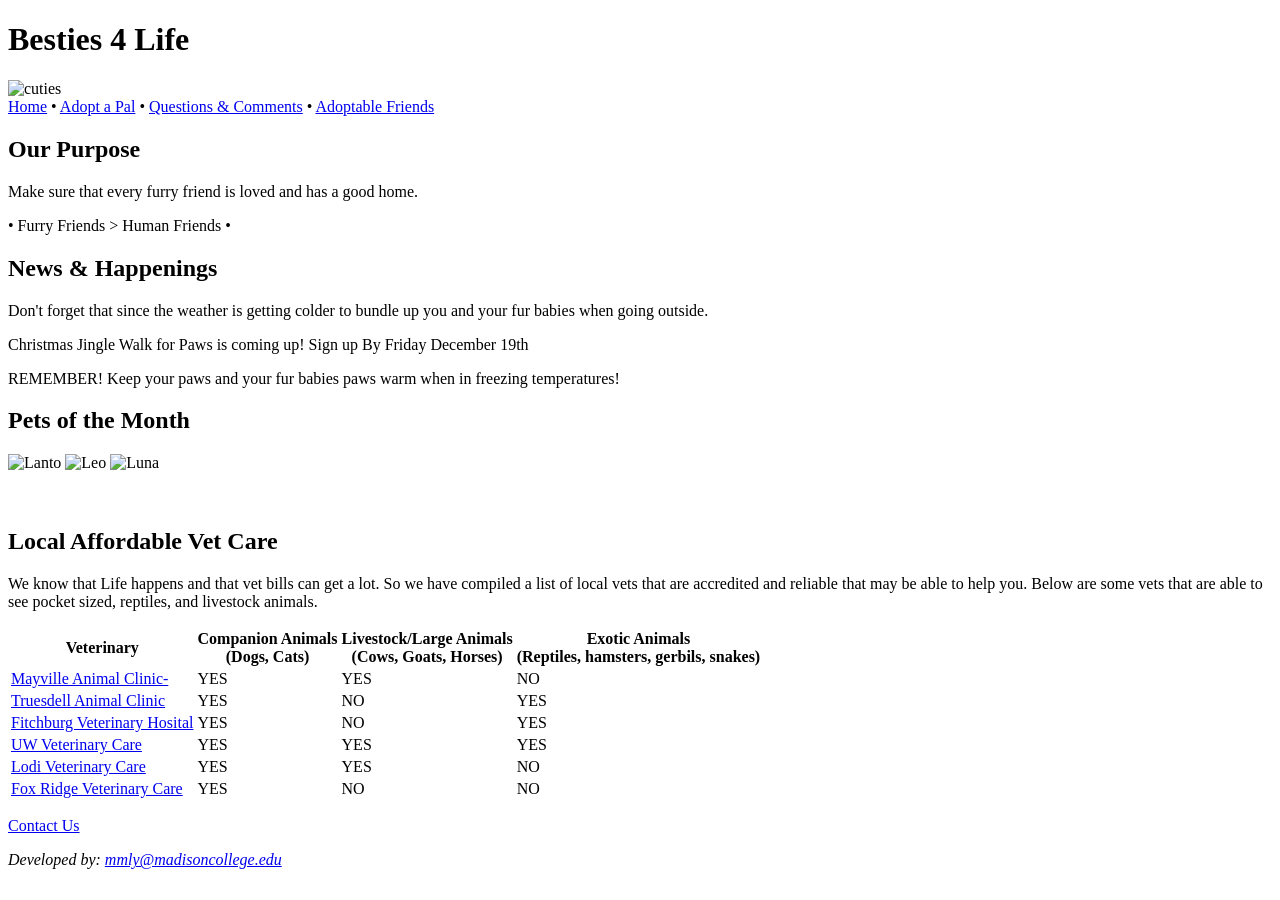
==== index.html @ 5c2df9a1 "Add files via upload" ====
<!DOCTYPE html>
<!--
    Author: Maipa Ly
    Date: 12/5/25
-->
<html lang="en">

<head>
    <title>Besties for Life</title>
    <meta charset="UTF-8">
    <meta name="viewport" content="width=device-width, initial-scale=1.0">
    <link rel="stylesheet" href="styleSheets/main.css">
    <link rel="stylesheet" href="styleSheets/index.css">
</head>

<body>
    <header>        
        <h1>Besties 4 Life</h1>
        <img src="images/cutiee.png" alt="cuties">
        <nav>
            <a href="index.html">Home</a> &bull; <a href="adoptAFriend.html">Adopt a Pal</a> &bull; 
            <a href="questions.html">Questions & Comments</a> &bull; <a href="furyFriends.html">Adoptable Friends</a>
    
        </nav>
    </header>

    <main>     
        <article id="ourPurpose">
            <h2 class="title">Our Purpose</h2> 
            <p>Make sure that every furry friend is loved and has a good home.</p>
            <p>&bull; Furry Friends > Human Friends &bull;</p>
        </article>

        <article id="news">
            <h2 class="title">News & Happenings</h2>
            <p>Don't forget that since the weather is getting colder to bundle up you and your fur babies when going outside.</p>
            <p>Christmas Jingle Walk for Paws is coming up! Sign up By Friday December 19th</p>
            <p>REMEMBER! Keep your paws and your fur babies paws warm when in freezing temperatures!</p>
        </article>

         <article id="pets">
            <h2 id="petOfMonth">Pets of the Month</h2>
            <img id="lanto" src="images/lanto1.jpg" alt="Lanto">
            <img id="leo" src="images/leo1.jpg" alt="Leo">
            <img id="luna" src="images/luna1.jpg" alt="Luna">
        </article>
        <br><br>

        <div id="vetsForPets">
            <article>
                <h2>Local Affordable Vet Care</h2>
                <p>We know that Life happens and that vet bills can get a lot. So we have compiled a list of local vets that are accredited and reliable that may be able to help you.
                Below are some vets that are able to see pocket sized, reptiles, and livestock animals.</p>
            </article>
            <table>
                <thead>
                    <tr>
                        <th>Veterinary</th>
                        <th>Companion Animals <br>(Dogs, Cats)</th>
                        <th>Livestock/Large Animals <br>(Cows, Goats, Horses)</th>
                        <th>Exotic Animals <br>(Reptiles, hamsters, gerbils, snakes)</th>
                    </tr>
                </thead>
                <tbody>
                    <tr>
                        <td><a href="https://mayvilleanimalclinic.com/services/large-animal-care">Mayville Animal Clinic-</a></td>
                        <td>YES</td>
                        <td>YES</td>
                        <td>NO</td>
                    </tr>
                    <tr>
                        <td><a href="https://www.trueanimalcare.com/">Truesdell Animal Clinic</a></td>
                        <td>YES</td>
                        <td>NO</td>
                        <td>YES</td>
                    </tr>
                    <tr>
                        <td><a href="https://fitchburgvet.com/">Fitchburg Veterinary Hosital</a></td>
                        <td>YES</td>
                        <td>NO</td>
                        <td>YES</td>
                    </tr>
                    <tr>
                        <td><a href="https://uwveterinarycare.wisc.edu/">UW Veterinary Care</a></td>
                        <td>YES</td>
                        <td>YES</td>
                        <td>YES</td>
                    </tr>
                    <tr>
                        <td><a href="https://www.lodivet.com/">Lodi Veterinary Care</a></td>
                        <td>YES</td>
                        <td>YES</td>
                        <td>NO</td>
                    </tr>
                    <tr>
                        <td><a href="https://foxridgevetcare.com/">Fox Ridge Veterinary Care</a></td>
                        <td>YES</td>
                        <td>NO</td>
                        <td>NO</td>
                    </tr>                    
                </tbody>
            </table>
        </div>    
    </main>

    <footer>
        <p><a href="questions.html">Contact Us</a></p>
        <address>Developed by: <a href="mailto:mmly@madisoncollege.edu">mmly@madisoncollege.edu</a></address>
    </footer>

</body>

</html>
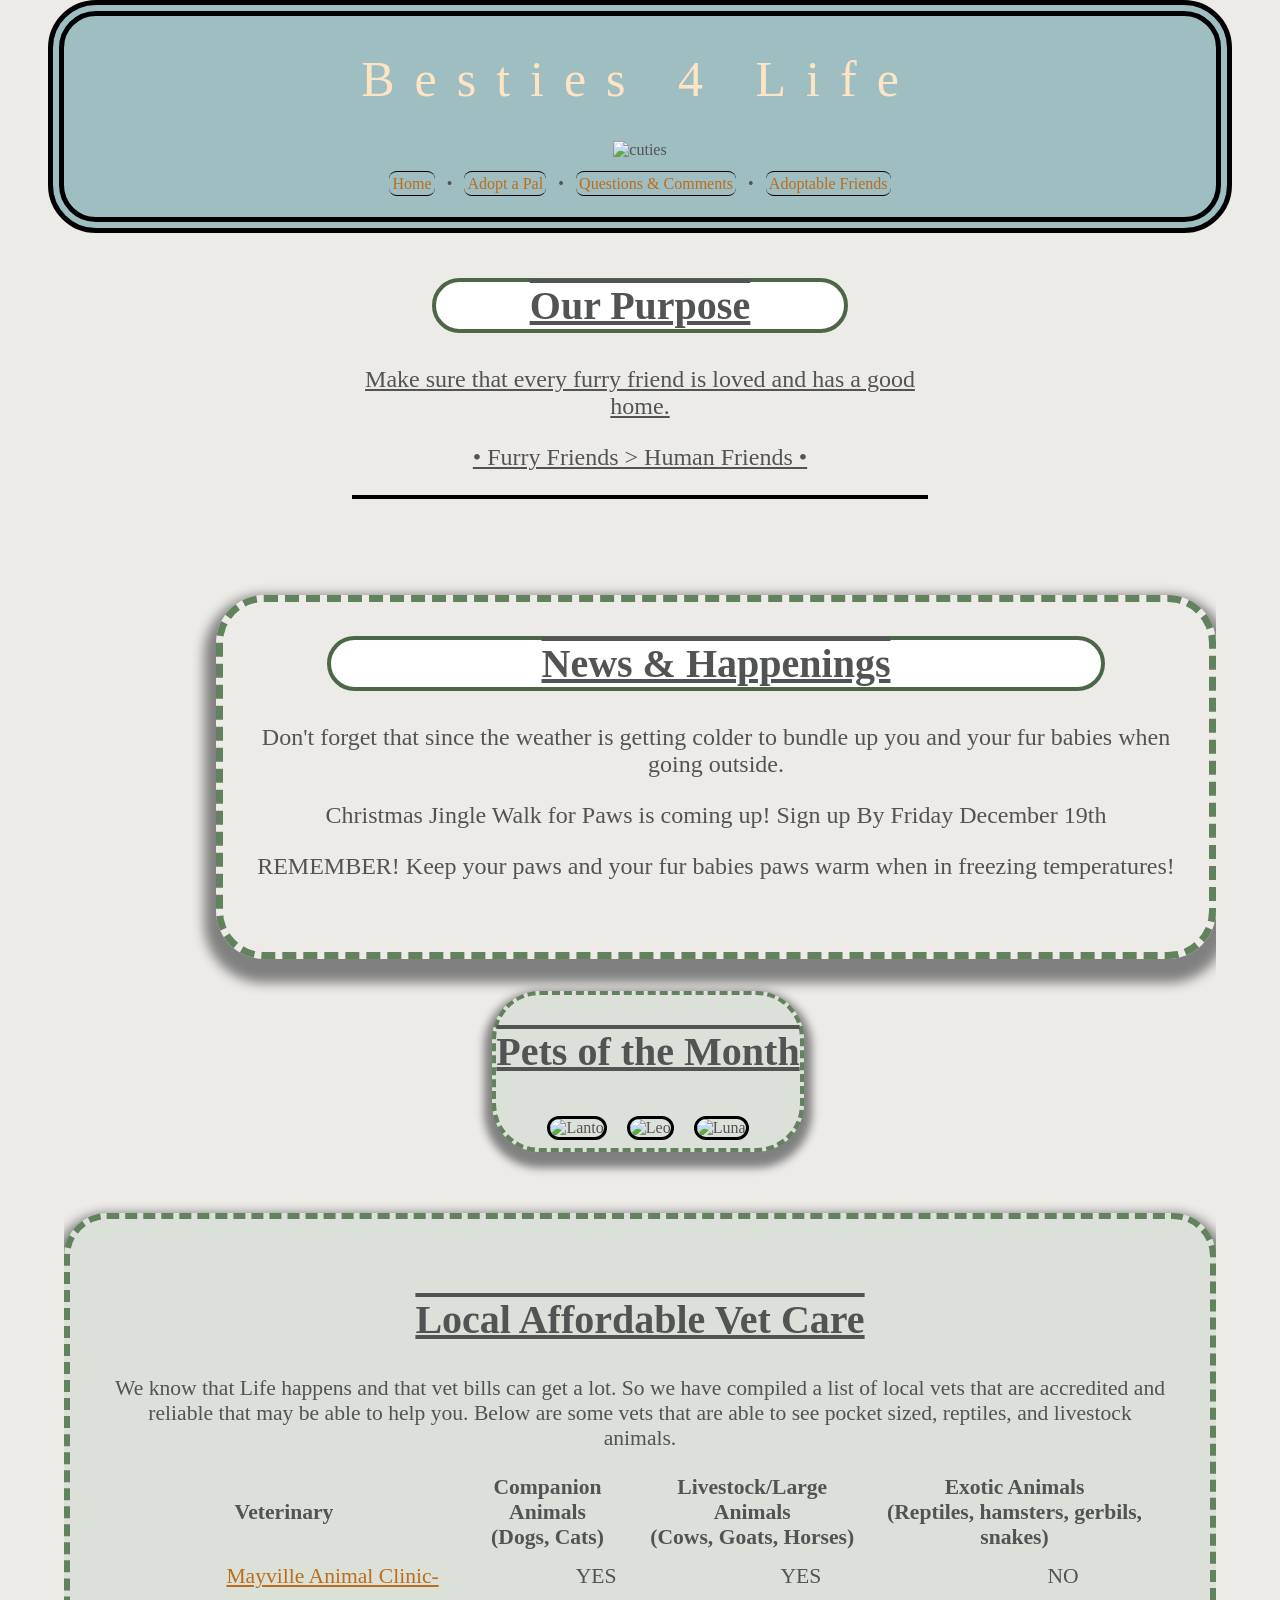
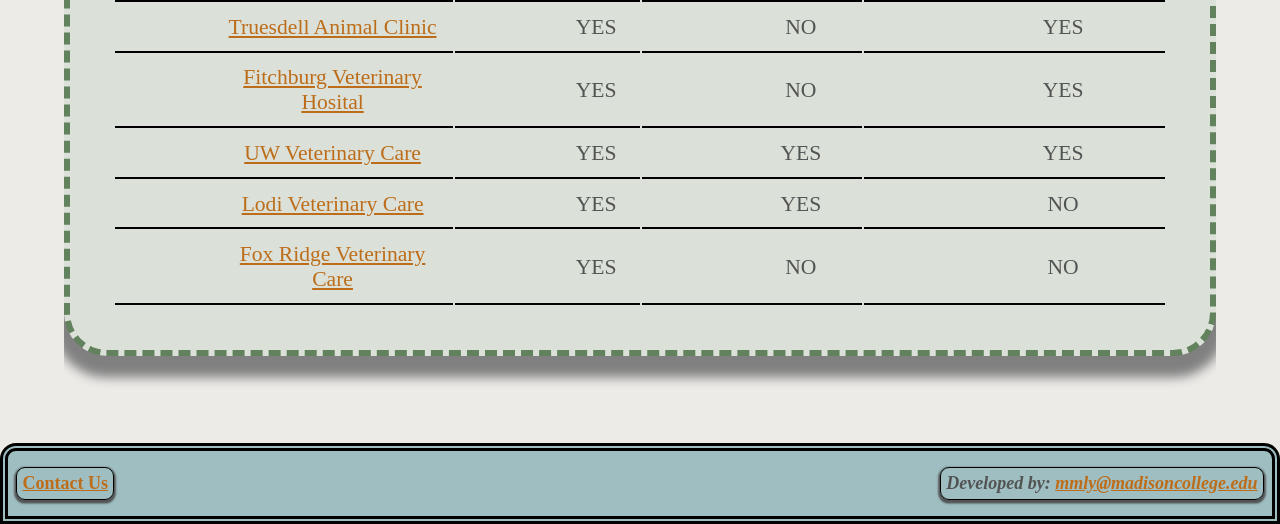
==== commit ac4eb14f: "Fix HTML formatting and update stylesheet links" ====
--- a/index.html
+++ b/index.html
@@ -9,8 +9,8 @@
     <title>Besties for Life</title>
     <meta charset="UTF-8">
     <meta name="viewport" content="width=device-width, initial-scale=1.0">
-    <link rel="stylesheet" href="styleSheets/main.css">
-    <link rel="stylesheet" href="styleSheets/index.css">
+    <link rel="stylesheet" href="main.css">
+    <link rel="stylesheet" href="index.css">
 </head>
 
 <body>
--- a/main.css
+++ b/main.css
@@ -0,0 +1,132 @@
+/*
+    Author: Maipa Ly
+    Date: 12/5/25
+*/
+header {
+  text-align: center;
+  background-color: #9fbec2;
+  border-top: 1em double black;
+  border-bottom: 1em double black;
+  border-left: 1em double black;
+  border-right: 1em double black;
+  border-radius: 3em;
+  padding-bottom: 1.5em;
+  margin-left: 3em;
+  margin-right: 3em;
+}
+header img {
+  width: 300px;
+  padding-bottom: 1em;
+  max-width: 100%;
+  height: auto;
+}
+h1 {
+  color: bisque;
+  font-size: 50px;
+  letter-spacing: 0.4em;
+  text-align: center;
+  font-weight: normal;
+}
+h2 {
+  color: #525454;
+  font-size: 40px;
+  text-decoration: overline underline;
+}
+body {
+  font-family: Cambria, Cochin, Georgia, Times, "Times New Roman", serif;
+  margin: 0;
+  background-color: #edebe8;
+  color: #525454;
+  height: 100%;
+  padding: 0;
+}
+a:visited {
+  color: rgb(36, 34, 34);
+}
+a:link {
+  color: #bd6d19;
+}
+a:hover {
+  color: white;
+  text-shadow: 0.1em 0.1em 0.1em;
+}
+nav a {
+  text-decoration: none;
+  font-size: medium;
+  border-bottom: 0.1em solid black;
+  border-top: 0.1em solid black;
+  padding: 0.2em;
+  border-radius: 0.5em;
+  margin: 0.5em;
+}
+@media screen and (max-width: 640px) {
+  body {
+    font-family:
+      "Lucida Sans", "Lucida Sans Regular", "Lucida Grande",
+      "Lucida Sans Unicode", Geneva, Verdana, sans-serif;
+  }
+  a:link {
+    color: rgb(107, 128, 107);
+    font-size: x-large;
+    border: none;
+    border-left: 0.1em solid black;
+    border-right: 0.1em solid black;
+  }
+  main {
+    font-size: large;
+    font-weight: bold;
+  }
+  h2 {
+    color: #bd6d19;
+  }
+  a:hover {
+    color: black;
+  }
+}
+footer {
+  display: flex;
+  border: 0.5em double black;
+  border-top-left-radius: 1em;
+  border-top-right-radius: 1em;
+  padding-top: 1em;
+  padding-bottom: 1em;
+  padding-left: 0.5em;
+  padding-right: 0.5em;
+  justify-content: space-between;
+  align-items: center;
+  background-color: #9fbec2;
+  margin-top: auto;
+}
+footer p {
+  margin: 0;
+  font-size: large;
+  font-weight: bolder;
+  border: 0.1em solid black;
+  border-radius: 0.5em;
+  padding: 0.3em;
+  box-shadow: 0 0.1em 0.1em 0.1em;
+}
+footer address {
+  margin: 0;
+  font-size: large;
+  font-weight: bolder;
+  box-shadow: 0 0.1em 0.1em 0.1em;
+  border: 0.1em solid black;
+  border-radius: 0.5em;
+  padding: 0.3em;
+}
+footer a:visited {
+  color: #bd6d19;
+}
+footer a:hover {
+  color: whitesmoke;
+}
+* {
+  box-sizing: border-box;
+}
+main {
+  text-align: center;
+}
+#petOfMonth {
+  text-decoration: overline underline;
+}
--- a/index.css
+++ b/index.css
@@ -0,0 +1,101 @@
+/*
+    Author: Maipa Ly
+    Date: 12/5/25
+*/
+#lanto,
+#luna,
+#leo {
+  width: 11em;
+  border: 0.2em solid black;
+  border-radius: 1em;
+  margin: 0.5em;
+}
+#pets {
+  border: 0.3em dashed #61825c;
+  border-radius: 3em;
+  box-shadow: 0 0.5em 0.5em 0.5em grey;
+  background-color: #dbe0d8;
+  max-width: 500px;
+  margin-left: 1em;
+  margin-top: 2em;
+  display: inline-block;
+  vertical-align: top;
+}
+#vetsForPets {
+  border: 0.3em dashed #61825c;
+  border-radius: 2em;
+  box-shadow: 0 0.5em 0.5em 0.5em grey;
+  max-width: 1200px;
+  background-color: #dbe0d8;
+  padding: 2em;
+  margin: 2em auto 4em auto;
+  font-size: 135%;
+}
+td {
+  padding: 0.5em;
+  border-bottom: 0.1em solid black;
+  padding-left: 5em;
+}
+#news {
+  float: right;
+  border: 0.3em dashed #61825c;
+  border-radius: 2em;
+  box-shadow: 0 0.5em 0.5em 0.5em grey;
+  margin-top: 0;
+  display: block;
+  padding-bottom: 2em;
+  font-size: x-large;
+  padding-left: 1em;
+  padding-right: 1em;
+  width: 1000px;
+  max-width: 100%;
+}
+#ourPurpose {
+  margin-bottom: 4em;
+  width: 50%;
+  margin-left: auto;
+  margin-right: auto;
+  font-size: 150%;
+  padding-top: 0.5em;
+  text-decoration: underline;
+  border-bottom: 0.2em solid black;
+}
+.title {
+  border: 0.1em solid #4c6648;
+  border-radius: 3em;
+  margin-left: 2em;
+  margin-right: 2em;
+  background-color: white;
+}
+main {
+  max-width: 1600px;
+  width: 90%;
+  margin-left: auto;
+  margin-right: auto;
+  overflow: auto;
+}
+@media screen and (max-width: 640px) {
+  #news {
+    float: none;
+    margin-top: 2em;
+    width: auto;
+    max-width: 100%;
+    font-size: large;
+  }
+
+  #vetsForPets {
+    margin: 2em auto 4em auto;
+    padding: 1em;
+    width: auto;
+    max-width: 100%;
+  }
+
+  #ourPurpose {
+    width: 90%;
+  }
+
+  main {
+    width: auto;
+    padding: 0 1em;
+  }
+}
